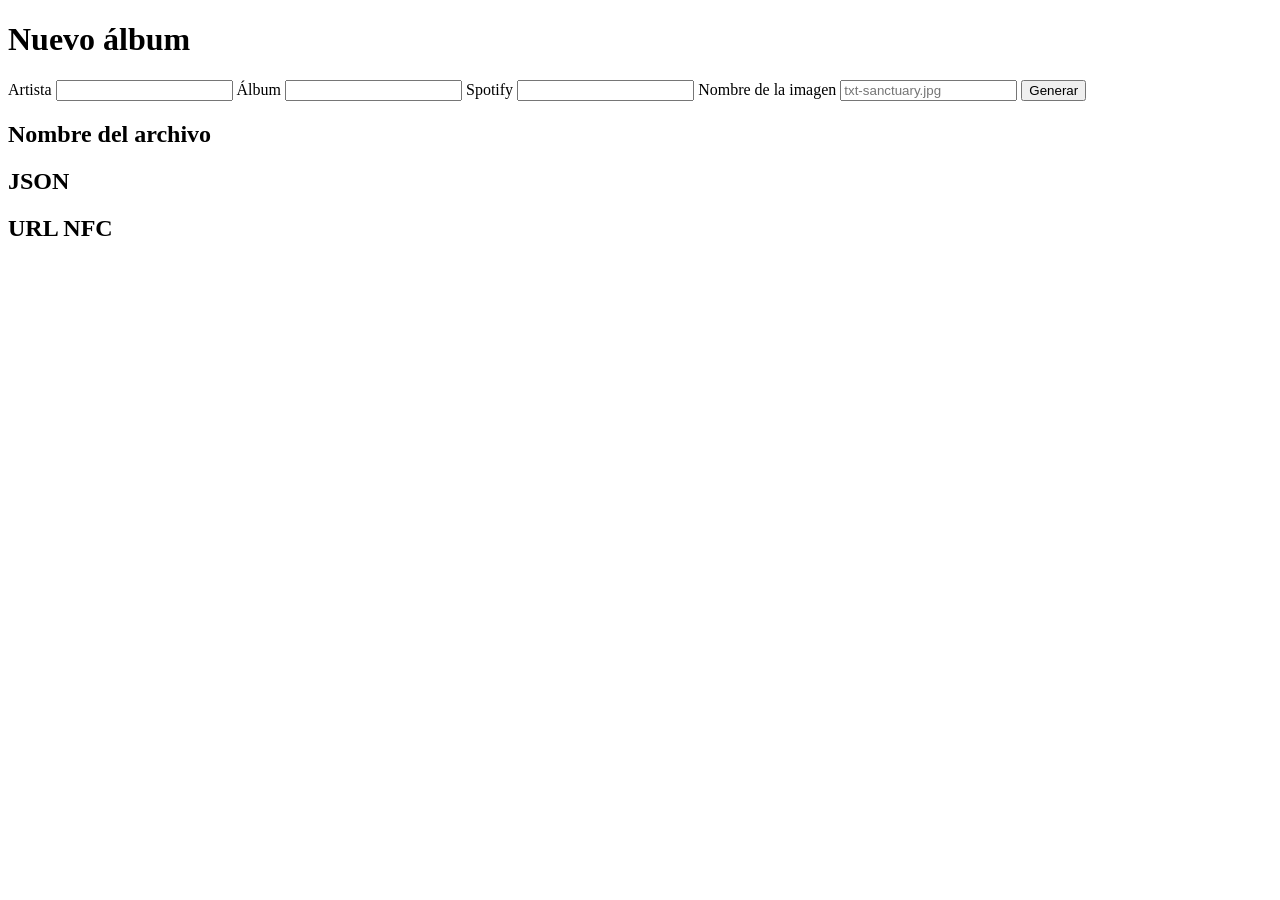
==== admin/index.html @ 9e61c8ac "Create index.html" ====
<!DOCTYPE html>
<html lang="es">

<head>

<meta charset="UTF-8">

<meta name="viewport"
content="width=device-width, initial-scale=1">

<title>Administrador</title>

<link rel="stylesheet" href="style.css">

</head>

<body>

<div class="card">

<h1>Nuevo álbum</h1>

<label>Artista</label>

<input id="artist">

<label>Álbum</label>

<input id="album">

<label>Spotify</label>

<input id="spotify">

<label>Nombre de la imagen</label>

<input id="image" placeholder="txt-sanctuary.jpg">

<button id="generate">

Generar

</button>

<h2>Nombre del archivo</h2>

<pre id="filename"></pre>

<h2>JSON</h2>

<pre id="json"></pre>

<h2>URL NFC</h2>

<pre id="url"></pre>

</div>

<script src="app.js"></script>

</body>

</html>
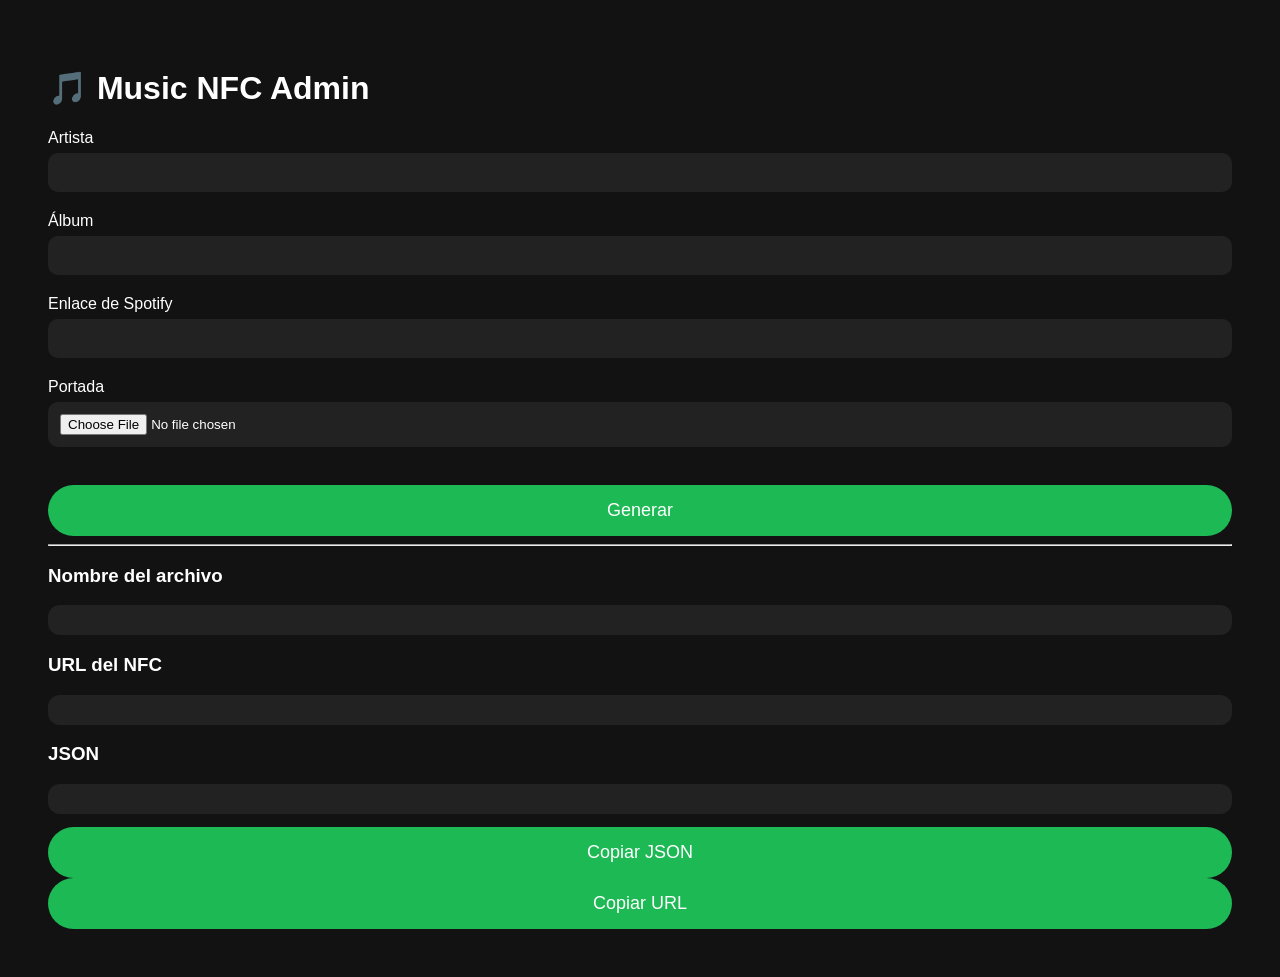
==== commit f1568196: "Update index.html" ====
--- a/admin/index.html
+++ b/admin/index.html
@@ -5,10 +5,9 @@
 
 <meta charset="UTF-8">
 
-<meta name="viewport"
-content="width=device-width, initial-scale=1">
+<meta name="viewport" content="width=device-width, initial-scale=1">
 
-<title>Administrador</title>
+<title>Administrador Music NFC</title>
 
 <link rel="stylesheet" href="style.css">
 
@@ -16,25 +15,27 @@
 
 <body>
 
-<div class="card">
+<div class="container">
 
-<h1>Nuevo álbum</h1>
+<h1>🎵 Music NFC Admin</h1>
 
 <label>Artista</label>
 
-<input id="artist">
+<input id="artist" type="text">
 
 <label>Álbum</label>
 
-<input id="album">
+<input id="album" type="text">
 
-<label>Spotify</label>
+<label>Enlace de Spotify</label>
 
-<input id="spotify">
+<input id="spotify" type="text">
 
-<label>Nombre de la imagen</label>
+<label>Portada</label>
 
-<input id="image" placeholder="txt-sanctuary.jpg">
+<input id="cover" type="file" accept="image/*">
+
+<img id="preview">
 
 <button id="generate">
 
@@ -42,17 +43,35 @@
 
 </button>
 
-<h2>Nombre del archivo</h2>
+<hr>
+
+<h3>Nombre del archivo</h3>
 
 <pre id="filename"></pre>
 
-<h2>JSON</h2>
+<h3>URL del NFC</h3>
+
+<pre id="url"></pre>
+
+<h3>JSON</h3>
 
 <pre id="json"></pre>
 
-<h2>URL NFC</h2>
+<div class="buttons">
 
-<pre id="url"></pre>
+<button id="copyJson">
+
+Copiar JSON
+
+</button>
+
+<button id="copyUrl">
+
+Copiar URL
+
+</button>
+
+</div>
 
 </div>
 
--- a/admin/style.css
+++ b/admin/style.css
@@ -0,0 +1,87 @@
+*{
+
+box-sizing:border-box;
+
+}
+
+body{
+
+background:#121212;
+
+font-family:Arial;
+
+color:white;
+
+display:flex;
+
+justify-content:center;
+
+padding:40px;
+
+}
+
+.card{
+
+width:700px;
+
+background:#181818;
+
+padding:30px;
+
+border-radius:20px;
+
+}
+
+input{
+
+width:100%;
+
+padding:12px;
+
+margin-top:6px;
+
+margin-bottom:20px;
+
+background:#222;
+
+border:none;
+
+color:white;
+
+border-radius:10px;
+
+}
+
+button{
+
+width:100%;
+
+padding:15px;
+
+background:#1DB954;
+
+border:none;
+
+border-radius:999px;
+
+font-size:18px;
+
+cursor:pointer;
+
+color:white;
+
+}
+
+pre{
+
+background:#222;
+
+padding:15px;
+
+border-radius:12px;
+
+overflow:auto;
+
+white-space:pre-wrap;
+
+}
